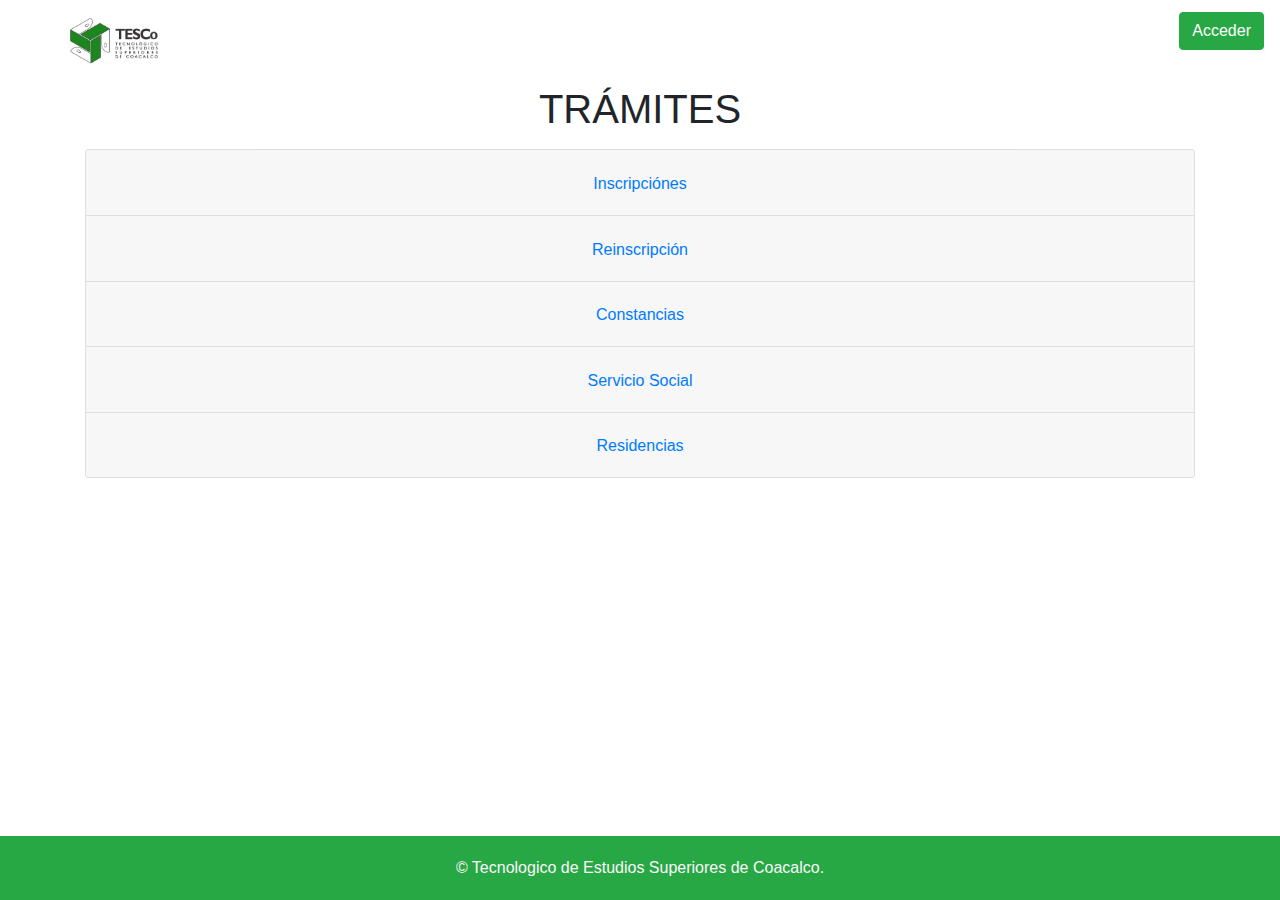
==== index.html @ 947fad49 "Add files via upload" ====
<!DOCTYPE html>
<html lang="es">

<head>
    <meta charset="UTF-8">
    <title>Trámites</title>
    <link rel="icon" type="image/png" href="/Assets/IMG/TESCO_TRANSPARENTE.ico">
    <!-- Bootstrap CSS -->
    <link rel="stylesheet" href="https://stackpath.bootstrapcdn.com/bootstrap/4.3.1/css/bootstrap.min.css">
    <!-- Custom CSS -->
    <link rel="stylesheet" href="Assets/CSS/styles.css">
</head>

<body class="d-flex flex-column min-vh-100">
    <!-- Navbar -->
    <nav class="navbar navbar-white bg-white">
        <a class="navbar-brand mx-5" href="">
            <img src="Assets/IMG/TESCO.webp" alt="Logo" style="width: 120px;">
        </a>
        <a class="btn btn-success ml-auto" href="Views/Student/dashboardStudent.html"
            role="button">Acceder</a>
    </nav>


    <!-- Main Content -->
    <div class="container mt-1 flex-grow-1 container-content">
        <h1 class="text-center">TRÁMITES</h1>

        <!-- Tramites Section -->
        <div class="accordion mt-3" id="tramitesAccordion">
            <div class="card">
                <div class="card-header" id="headingOne">
                    <h2 class="mb-0 text-center">
                        <button class="btn btn-link collapsed" type="button" data-toggle="collapse"
                            data-target="#collapseOne" aria-expanded="false" aria-controls="collapseOne">
                            Inscripciónes
                        </button>
                    </h2>
                </div>
                <div id="collapseOne" class="collapse" aria-labelledby="headingOne" data-parent="#tramitesAccordion">
                    <div class="card-body">
                        <h1>Proceso de Inscripción en el Tecnológico de Estudios Superiores de Coacalco (TESCo)</h1>

                        <p class="parrafo"><strong>1. Consulta de Convocatoria:</strong> La convocatoria para el proceso
                            de inscripción
                            se publica en el portal oficial
                            <a href="https://tescoacalco.edomex.gob.mx" target="_blank">TESCo</a> en las fechas
                            establecidas. Es fundamental estar pendiente de la página para cualquier
                            actualización. Dentro de la convocatoria, se detallan todas las instrucciones necesarias
                            para continuar con el proceso.
                        </p>

                        <p class="parrafo"><strong>2. Registro en línea:</strong> Una vez publicada la convocatoria, se
                            debe completar
                            el formulario de preinscripción en línea en el portal de TESCo,
                            proporcionando los datos personales y académicos requeridos.</p>

                        <p class="parrafo"><strong>3. Pago de la ficha:</strong> Posterior al registro, realiza el pago
                            correspondiente
                            para obtener la ficha de examen de admisión, siguiendo las
                            instrucciones especificadas en la convocatoria.</p>

                        <p class="parrafo"><strong>4. Examen de admisión:</strong> Presenta el examen en la fecha y
                            lugar indicados en
                            la convocatoria. Los resultados del examen determinarán si puedes
                            avanzar en el proceso de inscripción.</p>

                        <p class="parrafo"><strong>5. Entrega de documentos:</strong> Si eres aceptado, deberás entregar
                            en la oficina
                            de control escolar los documentos solicitados, tales como acta de
                            nacimiento, certificado de bachillerato, CURP, y el comprobante de pago de la inscripción.
                        </p>

                        <p class="parrafo"><strong>6. Pago de inscripción:</strong> Realiza el pago de la inscripción y
                            las cuotas
                            correspondientes, siguiendo las indicaciones que se proporcionan en
                            la convocatoria.</p>

                        <p class="parrafo"><strong>7. Asignación de horario:</strong> Una vez completado el proceso de
                            inscripción, se
                            te asignará un horario para el semestre que está por iniciar.</p>

                        <p class="parrafo"><strong>8. Inicio de clases:</strong> Finalmente, comenzarás tus clases en la
                            fecha
                            establecida en el calendario académico de TESCo.</p>
                    </div>
                </div>
            </div>
            <div class="card">
                <div class="card-header" id="headingTwo">
                    <h2 class="mb-0 text-center">
                        <button class="btn btn-link collapsed" type="button" data-toggle="collapse"
                            data-target="#collapseTwo" aria-expanded="false" aria-controls="collapseTwo">
                            Reinscripción
                        </button>
                    </h2>
                </div>
                <div id="collapseTwo" class="collapse" aria-labelledby="headingTwo" data-parent="#tramitesAccordion">
                    <div class="card-body">
                        <h1>Proceso de Reinscripción en el Tecnológico de Estudios Superiores de Coacalco (TESCo)</h1>

                        <p class="parrafo"><strong>1. Consulta de Convocatoria:</strong> La convocatoria para el proceso
                            de
                            reinscripción se publica en el portal oficial
                            <a href="https://tescoacalco.edomex.gob.mx" target="_blank">TESCo</a> en las fechas
                            establecidas. Es fundamental revisar la página para cualquier
                            actualización. La convocatoria incluye todas las instrucciones necesarias para llevar a cabo
                            la reinscripción.
                        </p>

                        <p class="parrafo"><strong>2. Revisión de Requisitos:</strong> Revisa que cumplas con los
                            requisitos
                            establecidos en la convocatoria, tales como haber aprobado las materias
                            del semestre anterior y estar al corriente en los pagos.</p>

                        <p class="parrafo"><strong>3. Pago de Reinscripción:</strong> Realiza el pago correspondiente a
                            la reinscripción
                            en las fechas indicadas, siguiendo las instrucciones
                            especificadas en la convocatoria. Asegúrate de conservar el comprobante de pago.</p>

                        <p class="parrafo"><strong>4. Actualización de Datos:</strong> En caso de ser necesario,
                            actualiza tus datos
                            personales y académicos en el sistema de gestión escolar a través
                            del portal de TESCo.</p>

                        <p class="parrafo"><strong>5. Asignación de Horario:</strong> Después de realizar el pago, se te
                            asignará un
                            horario para el semestre que está por iniciar, según la disponibilidad
                            de los grupos y las materias.</p>

                        <p class="parrafo"><strong>6. Inicio de Clases:</strong> Una vez completado el proceso de
                            reinscripción,
                            comenzarás tus clases en la fecha establecida en el calendario académico
                            de TESCo.</p>
                    </div>
                </div>
            </div>
            <div class="card">
                <div class="card-header" id="headingThree">
                    <h2 class="mb-0 text-center">
                        <button class="btn btn-link collapsed" type="button" data-toggle="collapse"
                            data-target="#collapseThree" aria-expanded="false" aria-controls="collapseThree">
                            Constancias
                        </button>
                    </h2>
                </div>
                <div id="collapseThree" class="collapse" aria-labelledby="headingThree"
                    data-parent="#tramitesAccordion">
                    <div class="card-body">
                        <h1>Trámite para Obtener Constancias Escolares en TESCo</h1>

                        <p class="parrafo"><strong>1. Consulta de Requisitos:</strong> Visita el portal oficial de TESCo
                            o acude a la
                            oficina de control escolar para conocer los requisitos y documentos necesarios para
                            solicitar una constancia escolar. Asegúrate de cumplir con todos los requisitos antes de
                            proceder con la solicitud.</p>

                        <p class="parrafo"><strong>2. Generación de la Línea de Captura:</strong> Después de consultar
                            los requisitos,
                            debes generar la línea de captura para el pago de derechos. Para ello, accede al portal de
                            Servicios al Contribuyente del Estado de México <a
                                href="https://sfpya.edomexico.gob.mx/recaudacion/" target="_blank">aquí</a> y sigue las
                            instrucciones para generar el concepto de pago correspondiente a la constancia escolar.</p>

                        <p class="parrafo"><strong>3. Pago de la Línea de Captura:</strong> Realiza el pago de la línea
                            de captura en
                            cualquiera de las opciones habilitadas, como bancos o tiendas de conveniencia. Asegúrate de
                            conservar el comprobante de pago.</p>

                        <p class="parrafo"><strong>4. Validación del Pago en el Departamento de Contabilidad:</strong>
                            Lleva el
                            comprobante de pago al departamento de contabilidad de TESCo para que validen el pago. El
                            departamento de contabilidad sellará y firmará el comprobante una vez que la validación sea
                            exitosa.</p>

                        <p class="parrafo"><strong>5. Solicitud de la Constancia:</strong> Con el comprobante de pago
                            validado y sellado
                            por el departamento de contabilidad, dirígete a la oficina de control escolar para realizar
                            la solicitud formal de la constancia. Presenta el comprobante junto con el formulario de
                            solicitud.</p>

                        <p class="parrafo"><strong>6. Tiempo de Entrega:</strong> La constancia escolar suele entregarse
                            en un plazo de
                            3 a 5 días hábiles, dependiendo de la carga de trabajo de la oficina. Te notificarán cuando
                            esté lista para recogerla.</p>

                        <p class="parrafo"><strong>7. Recogida de la Constancia:</strong> Una vez que tu constancia esté
                            lista, podrás
                            recogerla en la oficina de control escolar. Asegúrate de llevar una identificación oficial
                            para la entrega del documento.</p>
                    </div>
                </div>
            </div>
            <div class="card">
                <div class="card-header" id="headingFour">
                    <h2 class="mb-0 text-center">
                        <button class="btn btn-link collapsed" type="button" data-toggle="collapse"
                            data-target="#collapseFour" aria-expanded="false" aria-controls="collapseFour">
                            Servicio Social
                        </button>
                    </h2>
                </div>
                <div id="collapseFour" class="collapse" aria-labelledby="headingFour" data-parent="#tramitesAccordion">
                    <div class="card-body">
                        <h1>Proceso para Realizar el Servicio Social en TESCo</h1>

                        <p class="parrafo"><strong>1. Consulta de Requisitos:</strong> Visita la oficina de servicio
                            social o consulta
                            el portal oficial de TESCo para conocer los requisitos necesarios para iniciar el servicio
                            social. Generalmente, debes haber cubierto un porcentaje específico de tus créditos
                            académicos (por lo general, entre el 70% y 80%).</p>

                        <p class="parrafo"><strong>2. Selección de Programa:</strong> Revisa los programas y proyectos
                            de servicio
                            social disponibles que estén vinculados con tu carrera. Elige el programa que más se ajuste
                            a tus intereses y al perfil de tu carrera.</p>

                        <p class="parrafo"><strong>3. Solicitud de Carta de Presentación:</strong> Una vez seleccionado
                            el programa,
                            debes solicitar en la oficina de servicio social una carta de presentación dirigida a la
                            institución, empresa u organización donde realizarás tu servicio social.</p>

                        <p class="parrafo"><strong>4. Entrega de Documentos en la Institución Receptora:</strong> Lleva
                            la carta de
                            presentación junto con otros documentos requeridos (como copias de tu identificación y
                            historial académico) a la institución, empresa u organización donde realizarás el servicio
                            social.</p>

                        <p class="parrafo"><strong>5. Inicio del Servicio Social:</strong> Una vez aceptado, comenzarás
                            tu servicio
                            social en la institución receptora. Es importante llevar un registro de tus actividades y
                            cumplir con las horas requeridas (por lo general, 480 horas).</p>

                        <p class="parrafo"><strong>6. Entrega de Reportes Periódicos:</strong> Durante el periodo de
                            servicio social,
                            debes entregar reportes periódicos a la oficina de servicio social de TESCo, donde
                            documentes tus actividades y el progreso del servicio.</p>

                        <p class="parrafo"><strong>7. Solicitud de Carta de Liberación:</strong> Al finalizar el
                            servicio social,
                            solicita a la institución receptora una carta de terminación o constancia de cumplimiento.
                            Con este documento, acude a la oficina de servicio social de TESCo para solicitar la carta
                            de liberación del servicio social.</p>

                        <p class="parrafo"><strong>8. Entrega de la Carta de Liberación:</strong> Finalmente, entrega la
                            carta de
                            liberación junto con otros documentos requeridos a la oficina de servicio social para
                            concluir oficialmente el proceso.</p>
                    </div>
                </div>
            </div>
            <div class="card">
                <div class="card-header" id="headingFive">
                    <h2 class="mb-0 text-center">
                        <button class="btn btn-link collapsed" type="button" data-toggle="collapse"
                            data-target="#collapseFive" aria-expanded="false" aria-controls="collapseFive">
                            Residencias
                        </button>
                    </h2>
                </div>
                <div id="collapseFive" class="collapse" aria-labelledby="headingFive" data-parent="#tramitesAccordion">
                    <div class="card-body">
                        <h1>Requisitos para Residencias Profesionales en TESCo</h1>

                        <p class="parrafo"><strong>Ser estudiante regular:</strong> Estar inscrito en el TESCo y tener
                            un buen historial
                            académico, sin adeudos de materias ni sanciones disciplinarias.</p>

                        <p class="parrafo"><strong>Haber cubierto al menos el 80% de los créditos:</strong> Debes haber
                            completado al
                            menos el 80% de los créditos de tu plan de estudios. Este porcentaje puede variar
                            dependiendo de la carrera, por lo que es importante verificarlo con tu coordinación
                            académica.</p>

                        <p class="parrafo"><strong>Constancia de no adeudo:</strong> Debes presentar una constancia que
                            acredite que no
                            tienes adeudos financieros ni de materiales con el instituto.</p>

                        <p class="parrafo"><strong>Formato de solicitud de residencias profesionales:</strong> Completar
                            y presentar el
                            formato oficial de solicitud de residencias profesionales, disponible en la oficina de
                            servicio social y residencias o en el portal del TESCo.</p>

                        <p class="parrafo"><strong>Carta de postulación:</strong> Solicitar una carta de postulación,
                            que es emitida por
                            la coordinación académica, dirigida a la empresa o institución donde realizarás las
                            residencias.</p>

                        <p class="parrafo"><strong>Carta de aceptación de la empresa o institución:</strong> Obtener una
                            carta de
                            aceptación por parte de la empresa o institución donde se llevarán a cabo las residencias.
                            Esta carta debe estar firmada por el representante legal o el responsable del área.</p>

                        <p class="parrafo"><strong>Programa de trabajo:</strong> Presentar un programa de trabajo que
                            especifique las
                            actividades a realizar durante las residencias, así como los objetivos, cronograma y
                            metodología.</p>

                        <p class="parrafo"><strong>Seguro de estudiante:</strong> Contar con un seguro médico vigente
                            durante el periodo
                            de las residencias. Generalmente, el seguro facultativo del IMSS o un seguro particular es
                            aceptable.</p>

                        <p class="parrafo"><strong>Currículum vitae:</strong> Presentar un currículum vitae actualizado,
                            que incluya tus
                            datos personales, formación académica, habilidades, y cualquier experiencia laboral o
                            práctica profesional relevante.</p>

                        <p class="parrafo"><strong>Reporte mensual:</strong> Estar dispuesto a entregar reportes
                            mensuales de las
                            actividades realizadas, según las indicaciones de la coordinación de residencias
                            profesionales.</p>

                        <p class="parrafo"><strong>Informe final de residencias:</strong> Al concluir las residencias,
                            deberás entregar
                            un informe final que describa las actividades realizadas, los logros obtenidos, y una
                            evaluación personal de la experiencia.</p>

                        <h2>Anexos:</h2>
                        <ul>
                            <li class="elemento_Listas_Parrafo"><a
                                    href="https://coacalco.tecnm.mx/TECNM/sitio/residencias.html"
                                    target="_blank">Formatos de Residencias Actualizados</a></li>
                        </ul>
                    </div>
                </div>
            </div>
        </div>
    </div>

    <!-- Footer -->
    <footer class="footer py-1 bg-success">
        <div class="container text-center text-light my-3">
            <p>&copy;
                <?php echo date("Y"); ?> Tecnologico de Estudios Superiores de Coacalco.
            </p>
        </div>
    </footer>


    <!-- Bootstrap JS and dependencies -->
    <script src="https://code.jquery.com/jquery-3.3.1.slim.min.js"></script>
    <script src="https://cdnjs.cloudflare.com/ajax/libs/popper.js/1.14.7/umd/popper.min.js"></script>
    <script src="https://stackpath.bootstrapcdn.com/bootstrap/4.3.1/js/bootstrap.min.js"></script>
</body>

</html>
---- Assets/CSS/styles.css ----
:root {
    --primary-color: #28a745; /* Verde para el fondo del navbar y sidebar */
    --secondary-color: #333;  /* Color del texto en el sidebar */
    --background-color: #fff;
    --text-color: #fff;  /* Color del texto en el navbar */
}

body {
    font-family: 'Arial', sans-serif;
    background-color: var(--background-color);
}

.sidebar {
    background-color: var(--primary-color); /* Sidebar verde */
    height: 100vh;
    padding: 20px;
}

.sidebar ul {
    list-style-type: none;
    padding: 0;
}

.sidebar ul li a {
    color: black !important; /* Texto negro en el sidebar */
    padding: 10px;
    display: block;
    text-decoration: none;
    font-weight: bold;
}

.sidebar ul li a:hover {
    background-color: #218838; /* Hover verde oscuro */
    color: white !important; /* Texto blanco en hover */
}

.sidebar ul li.active > a {
    color: white;
    background-color: #218838; /* Color verde oscuro para la opción activa */
}

.table-responsive {
    margin-top: 20px;
    border-radius: 8px;
    background-color: var(--background-color);
    box-shadow: 0 2px 10px rgba(0, 0, 0, 0.1);
}

.btn-success {
    background-color: var(--primary-color); /* Botón verde */
    border-color: var(--primary-color);
    color: var(--text-color); /* Texto blanco */
    margin-bottom: 20px;
}

.btn-primary {
    background-color: #007bff;
    border-color: #007bff;
    color: var(--text-color);
}

.btn-danger {
    background-color: #dc3545;
    border-color: #dc3545;
    color: var(--text-color);
}

.search-bar {
    margin-bottom: 20px;
}

.modal-content {
    border-radius: 8px;
    box-shadow: 0 2px 10px rgba(0, 0, 0, 0.1);
}

/* Estilos específicos para el Dashboard Asesor */
.dashboard-asesor .navbar {
    background-color: var(--primary-color); /* Navbar verde */
    padding: 1rem;
}

.dashboard-asesor .navbar .navbar-brand, .dashboard-asesor .navbar .nav-link {
    color: var(--text-color); /* Texto blanco */
}

.dashboard-asesor .navbar .nav-link:hover {
    color: #ddd;
    text-decoration: underline;
}

.dashboard-asesor .sidebar {
    background-color: var(--primary-color); /* Sidebar verde */
    height: 100vh;
    padding: 20px;
}

.dashboard-asesor .sidebar ul li a {
    color: black !important; /* Texto negro en el sidebar */
    padding: 10px;
    display: block;
    text-decoration: none;
    font-weight: bold;
}

.dashboard-asesor .sidebar ul li a:hover {
    background-color: #218838; /* Hover verde oscuro */
    color: white !important; /* Texto blanco en hover */
}

.dashboard-asesor .sidebar ul li.active > a {
    color: white;
    background-color: #218838; /* Color verde oscuro para la opción activa */
}

.dashboard-asesor .table-responsive {
    margin-top: 20px;
    border-radius: 8px;
    background-color: var(--background-color);
    box-shadow: 0 2px 10px rgba(0, 0, 0, 0.1);
}

.dashboard-asesor .btn-success {
    background-color: var(--primary-color); /* Botón verde */
    border-color: var(--primary-color);
    color: var(--text-color); /* Texto blanco */
    margin-bottom: 20px;
}

.dashboard-asesor .btn-primary {
    background-color: #007bff;
    border-color: #007bff;
    color: var(--text-color);
}

.dashboard-asesor .btn-danger {
    background-color: #dc3545;
    border-color: #dc3545;
    color: var(--text-color);
}
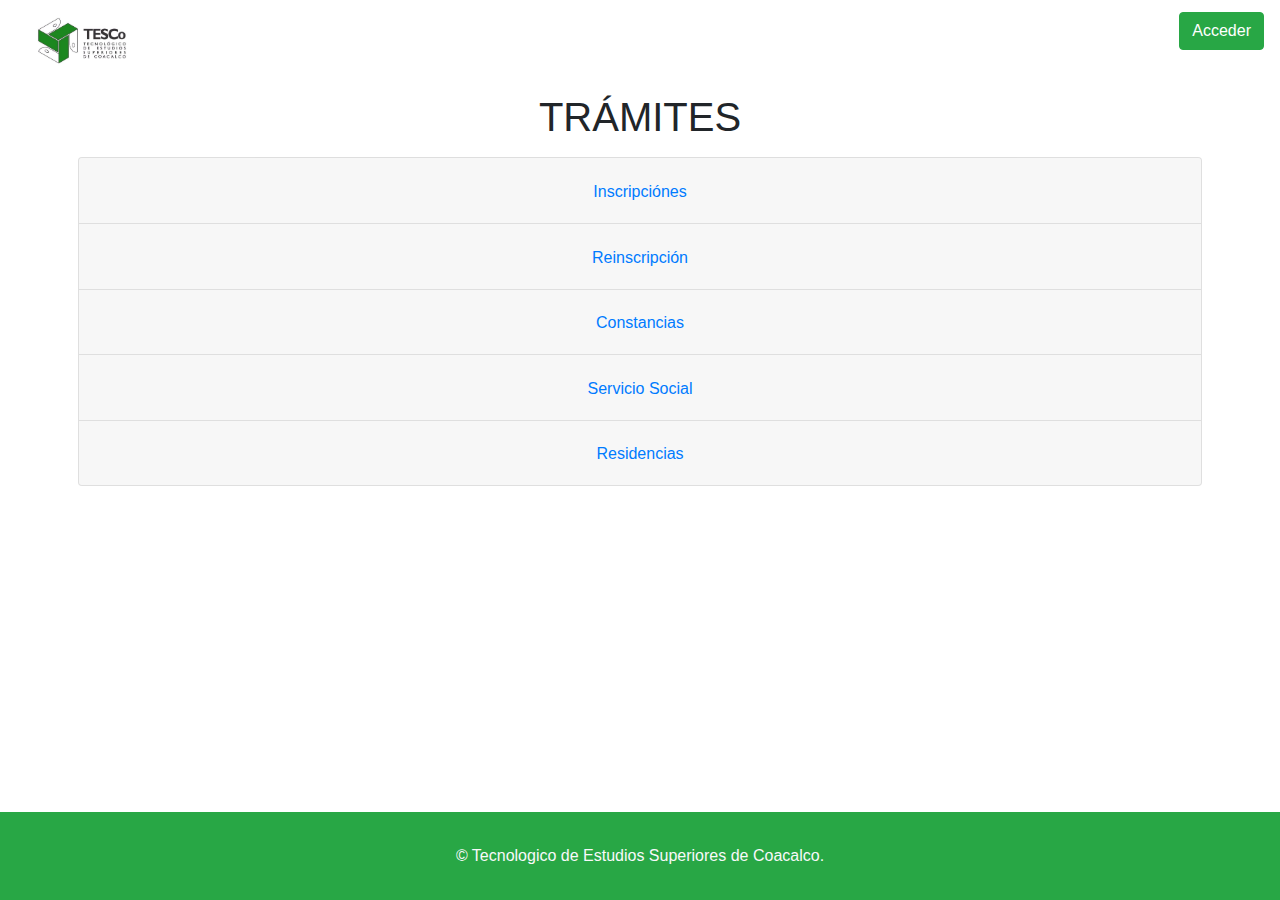
==== commit f7674dfb: "Add files via upload" ====
--- a/index.html
+++ b/index.html
@@ -13,21 +13,20 @@
 
 <body class="d-flex flex-column min-vh-100">
     <!-- Navbar -->
-    <nav class="navbar navbar-white bg-white">
-        <a class="navbar-brand mx-5" href="">
-            <img src="Assets/IMG/TESCO.webp" alt="Logo" style="width: 120px;">
+    <nav class="navbar navbar-expand-lg navbar-light bg-white">
+        <a class="navbar-brand mx-3" href="">
+            <img src="Assets/IMG/TESCO.webp" alt="Logo" class="img-fluid" style="width: 120px;">
         </a>
-        <a class="btn btn-success ml-auto" href="Views/Student/dashboardStudent.html"
-            role="button">Acceder</a>
+        <a class="btn btn-success ml-auto" href="Views/Student/dashboardStudent.html" role="button">Acceder</a>
     </nav>
 
 
     <!-- Main Content -->
-    <div class="container mt-1 flex-grow-1 container-content">
+    <main role="main" class="container bg-white p-2 mx-auto my-1">
         <h1 class="text-center">TRÁMITES</h1>
 
         <!-- Tramites Section -->
-        <div class="accordion mt-3" id="tramitesAccordion">
+        <div class="accordion mt-3 text-decoration-none collapsed btn-link" id="tramitesAccordion">
             <div class="card">
                 <div class="card-header" id="headingOne">
                     <h2 class="mb-0 text-center">
@@ -326,13 +325,14 @@
                 </div>
             </div>
         </div>
-    </div>
+    </main>
+
 
     <!-- Footer -->
-    <footer class="footer py-1 bg-success">
-        <div class="container text-center text-light my-3">
+    <footer class="footer py-3 text-light bg-success">
+        <div class="container text-center my-3">
             <p>&copy;
-                <?php echo date("Y"); ?> Tecnologico de Estudios Superiores de Coacalco.
+                Tecnologico de Estudios Superiores de Coacalco.
             </p>
         </div>
     </footer>
--- a/Assets/CSS/styles.css
+++ b/Assets/CSS/styles.css
@@ -8,6 +8,20 @@
 body {
     font-family: 'Arial', sans-serif;
     background-color: var(--background-color);
+    display: flex;
+    flex-direction: column;
+    min-height: 100vh;
+    margin: 0;
+}
+
+main {
+    flex: 1;
+}
+
+.footer {
+    position: relative;
+    bottom: 0;
+    width: 100%;
 }
 
 .sidebar {
@@ -138,3 +152,12 @@
     border-color: #dc3545;
     color: var(--text-color);
 }
+
+/* Media Queries para dispositivos móviles */
+@media (max-width: 768px) {
+    .accordion {
+        height: 80vh;
+        overflow-y: auto; /* Permite el desplazamiento si el contenido es mayor que la altura */
+    }
+}
+
